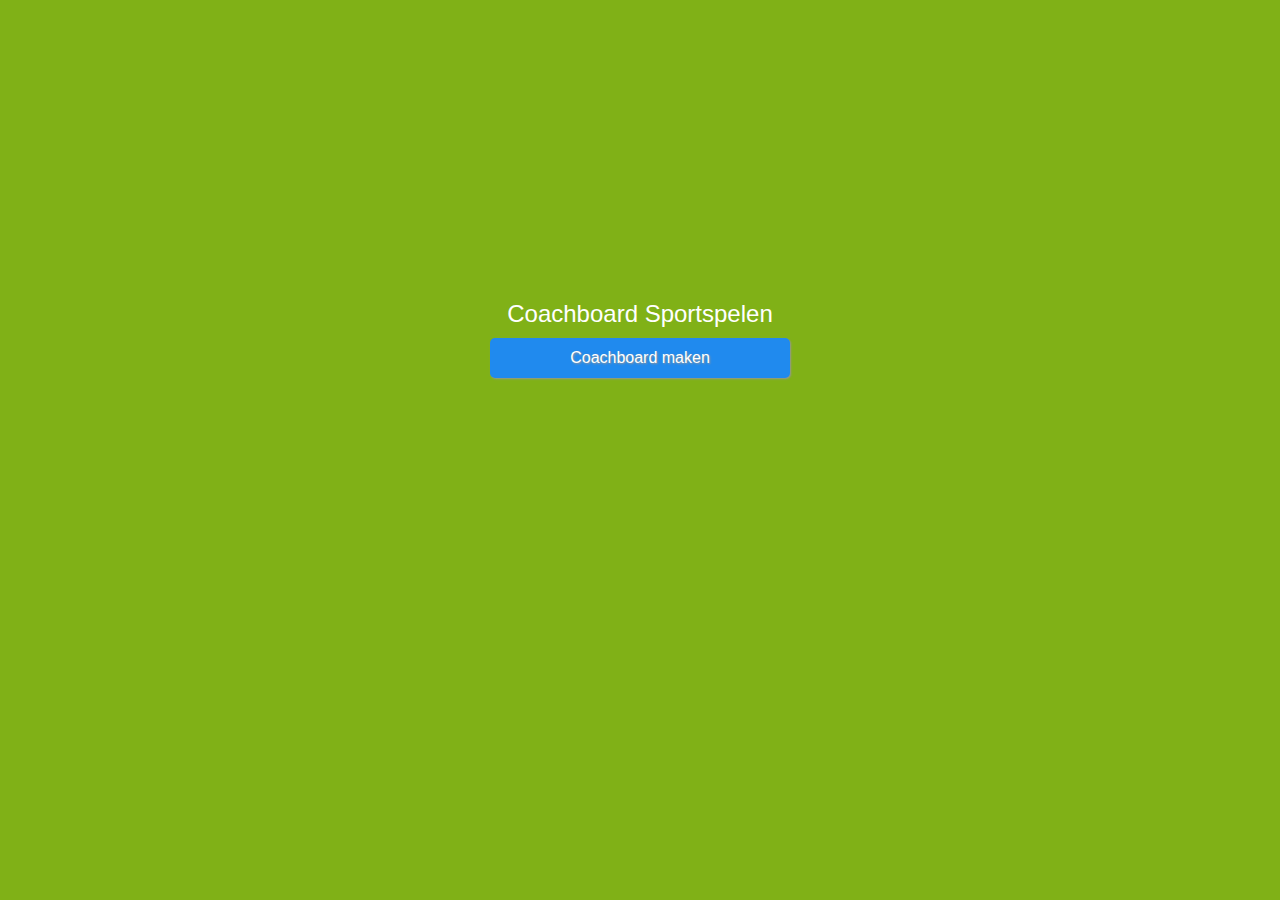
==== index.html @ 2cacf76a "Rework" ====
<!DOCTYPE html>
<html>
    <head>
        <meta charset="utf-8" />
        <meta name="format-detection" content="telephone=no" />
        <!-- WARNING: for iOS 7, remove the width=device-width and height=device-height attributes. See https://issues.apache.org/jira/browse/CB-4323 -->
        <meta name="viewport" content="user-scalable=no, initial-scale=1, maximum-scale=1, minimum-scale=1, width=device-height, height=device-width, target-densitydpi=device-dpi" />
        <link rel="stylesheet" type="text/css" href="css/index.css" />
        <script type="text/javascript" src="js/cordova.js"></script>
        <script type="text/javascript" src="js/raakstorage.js"></script>
        <script type="text/javascript" src="js/index.js"></script>

       
        <title>Coachboard Sportspelen</title>
    </head>
    <body>
        <!--<canvas id="screen"></canvas>-->        
            <!--<button class="button" onclick="location.href='spelselecteren.html';">Coachboard maken</button>-->
            <div class="container">
                <h1>Coachboard Sportspelen</h1>
                <a href="spelselecteren.html" class="button nextButton">Coachboard maken</a>  
                
                <!--<a href="spelselecteren.html" class="button nextButton">Coachboard laden</a>-->
            </div>      
    </body>
</html>
---- css/index.css ----
/*
 * Licensed to the Apache Software Foundation (ASF) under one
 * or more contributor license agreements.  See the NOTICE file
 * distributed with this work for additional information
 * regarding copyright ownership.  The ASF licenses this file
 * to you under the Apache License, Version 2.0 (the
 * "License"); you may not use this file except in compliance
 * with the License.  You may obtain a copy of the License at
 *
 * http://www.apache.org/licenses/LICENSE-2.0
 *
 * Unless required by applicable law or agreed to in writing,
 * software distributed under the License is distributed on an
 * "AS IS" BASIS, WITHOUT WARRANTIES OR CONDITIONS OF ANY
 * KIND, either express or implied.  See the License for the
 * specific language governing permissions and limitations
 * under the License.
 */
* {
    -webkit-tap-highlight-color: rgba(0,0,0,0); /* make transparent link selection, adjust last value opacity 0 to 1.0 */
    -webkit-touch-callout: none;
    -webkit-user-select: none;
    user-select: none;
    box-sizing: border-box;
}
::-webkit-scrollbar {
      width: 15px;
}
::-webkit-scrollbar-track {
      background-color: #E4E4E4;
} /* the new scrollbar will have a flat appearance with the set background color */
::-webkit-scrollbar-thumb {
      background-color: rgba(0, 0, 0, 0.2);
} /* this will style the thumb, ignoring the track */
::-webkit-scrollbar-button {
      background-color: #ccc;
} /* optionally, you can style the top and the bottom buttons (left and right for horizontal bars) */
::-webkit-scrollbar-corner {
      background-color: black;
}
body {
    -webkit-text-size-adjust: none;             /* prevent webkit from resizing text to fit */
    background-color:#80b117;
    font-family:'HelveticaNeue-Light', 'HelveticaNeue', Helvetica, Arial, sans-serif;
    margin:0px;
    padding:0px;
    
}

h1 {
    font-size:24px;
    font-weight:normal;
    margin:0px;
    overflow:visible;
    padding:0px;
    text-align:center;
    color: white;
}

.event {
    border-radius:4px;
    -webkit-border-radius:4px;
    color:#FFFFFF;
    font-size:12px;
    margin:0px 30px;
    padding:2px 0px;
}

.event.listening {
    background-color:#333333;
    display:block;
}

.event.received {
    background-color:#4B946A;
    display:none;
}

@keyframes fade {
    from { opacity: 1.0; }
    50% { opacity: 0.4; }
    to { opacity: 1.0; }
}
 
@-webkit-keyframes fade {
    from { opacity: 1.0; }
    50% { opacity: 0.4; }
    to { opacity: 1.0; }
}
 
.blink {
    animation:fade 3000ms infinite;
    -webkit-animation:fade 3000ms infinite;
}
span {
    display: block;
    width: 300px;
    text-align:center;
    font-size:32px;
}
select {   
    display: block;
    border: none;
    text-align: center;
    margin-top: 15px;
    font-size:28px;
    width:300px;
}

.container{
    position: absolute;
    margin: 0 auto;
    width: 300px;
    height: 200px;
    top: 50%;
    left: 50%;
    margin-left: -150px;
    margin-top: -150px; 
}

a {
        background: -webkit-gradient(linear, left top, left bottom, color-stop(0%,rgba(0,0,0,0.1)), color-stop(100%,rgba(0,0,0,0.3)));
        background: -webkit-linear-gradient(top, rgba(0,0,0,0.1) 0%,rgba(0,0,0,0.3) 100%);
        background: linear-gradient(to bottom, rgba(0,0,0,0.1) 0%,rgba(0,0,0,0.3) 100%);
        -webkit-tap-highlight-color: rgba(0,0,0,0);
        -webkit-user-drag: none;
        text-decoration: none;
        -webkit-user-select: none !important;        
}
a.tapped {
       background: rgba(32,138,238,.5);
        text-shadow: 0 -1px rgba(255,255,255,0.5);
}

.button {
    display: inline-block;
    padding: 5px;
    background: #208aee;
    color: #fff;
    text-shadow: 1px 1px 2px rgba(150, 150, 150, 1);
    text-align: center;
    padding: 10px 15px;
    border-radius: 5px;
    border: 1px solid rgba(32,138,238,.5);
    box-shadow: 1px 1px 2px rgba(150,150,150,1);
}
.button .cm {
    width: 100%;
}
.nextButton
{
    width: 300px;
    margin-top: 10px;
}  


.clearButto {
    padding: 20px;      
    height: 20px;
    line-height: 0px;
    
    text-decoration: none;
    color: #444;
    font-weight: bold;
    text-shadow: 0 1px #FFF;
    border-radius: 2px;
    right:20px;
    top:20px;
        
}
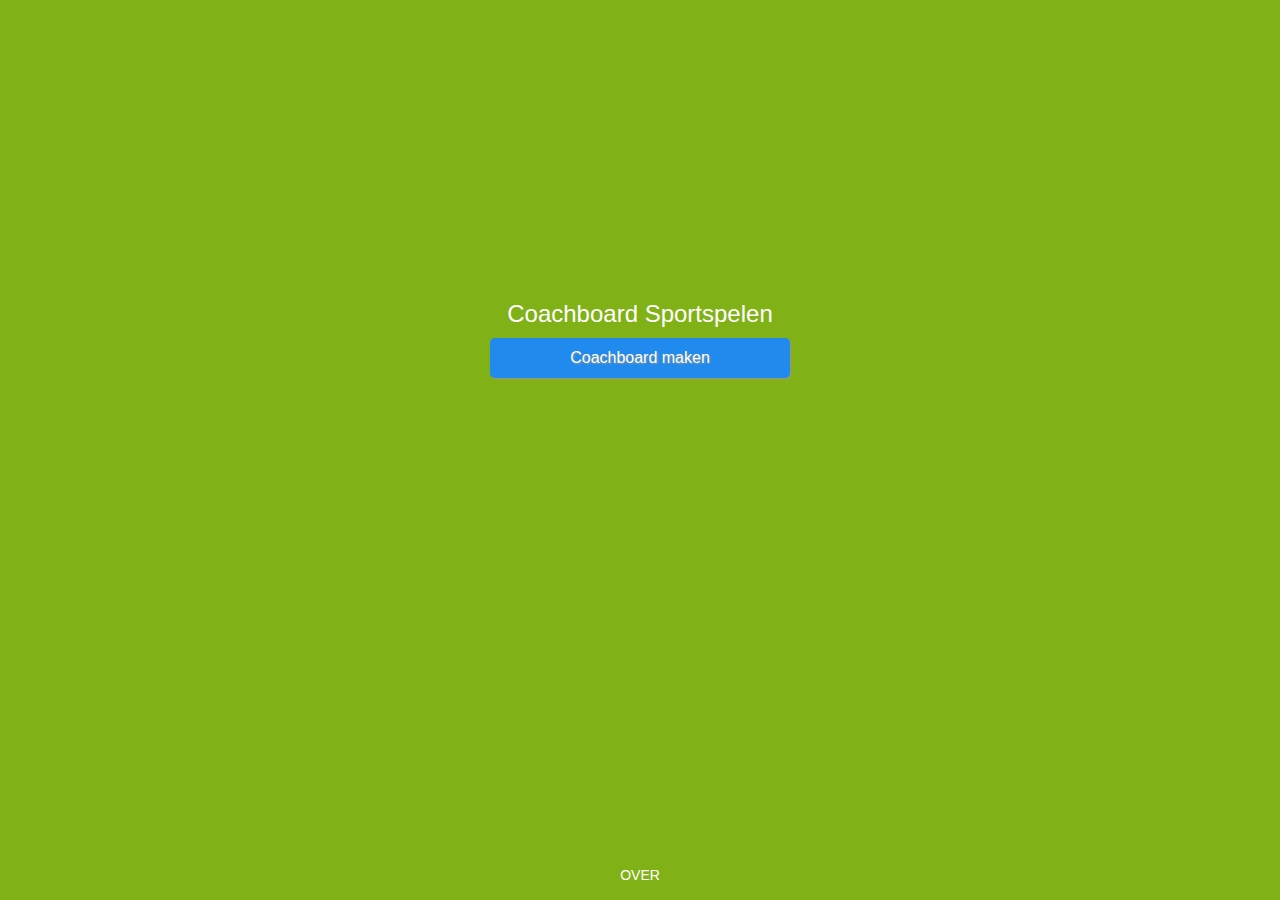
==== commit 76129346: "About added" ====
--- a/index.html
+++ b/index.html
@@ -21,6 +21,9 @@
                 <a href="spelselecteren.html" class="button nextButton">Coachboard maken</a>  
                 
                 <!--<a href="spelselecteren.html" class="button nextButton">Coachboard laden</a>-->
-            </div>      
+            </div>
+            <div class="about">
+                <a href="#" class="linkAbout" onClick="showAbout()">over</a>
+            </div>
     </body>
 </html>
--- a/css/index.css
+++ b/css/index.css
@@ -22,6 +22,9 @@
     -webkit-user-select: none;
     user-select: none;
     box-sizing: border-box;
+}
+.hide {
+    display: hidden;
 }
 ::-webkit-scrollbar {
       width: 15px;
@@ -153,18 +156,19 @@
     margin-top: 10px;
 }  
 
+.about {
+    position: absolute; 
+    bottom: 0; 
+    text-align: center;
+    left: 50%;
+    margin-left: -50px;
+    width: 100px;
+    margin-bottom: 15px;
+    font-size: 20px;
+}
 
-.clearButto {
-    padding: 20px;      
-    height: 20px;
-    line-height: 0px;
-    
-    text-decoration: none;
-    color: #444;
-    font-weight: bold;
-    text-shadow: 0 1px #FFF;
-    border-radius: 2px;
-    right:20px;
-    top:20px;
-        
-}      +.linkAbout {
+    color: white;
+    background: none;
+    font-variant: small-caps;
+}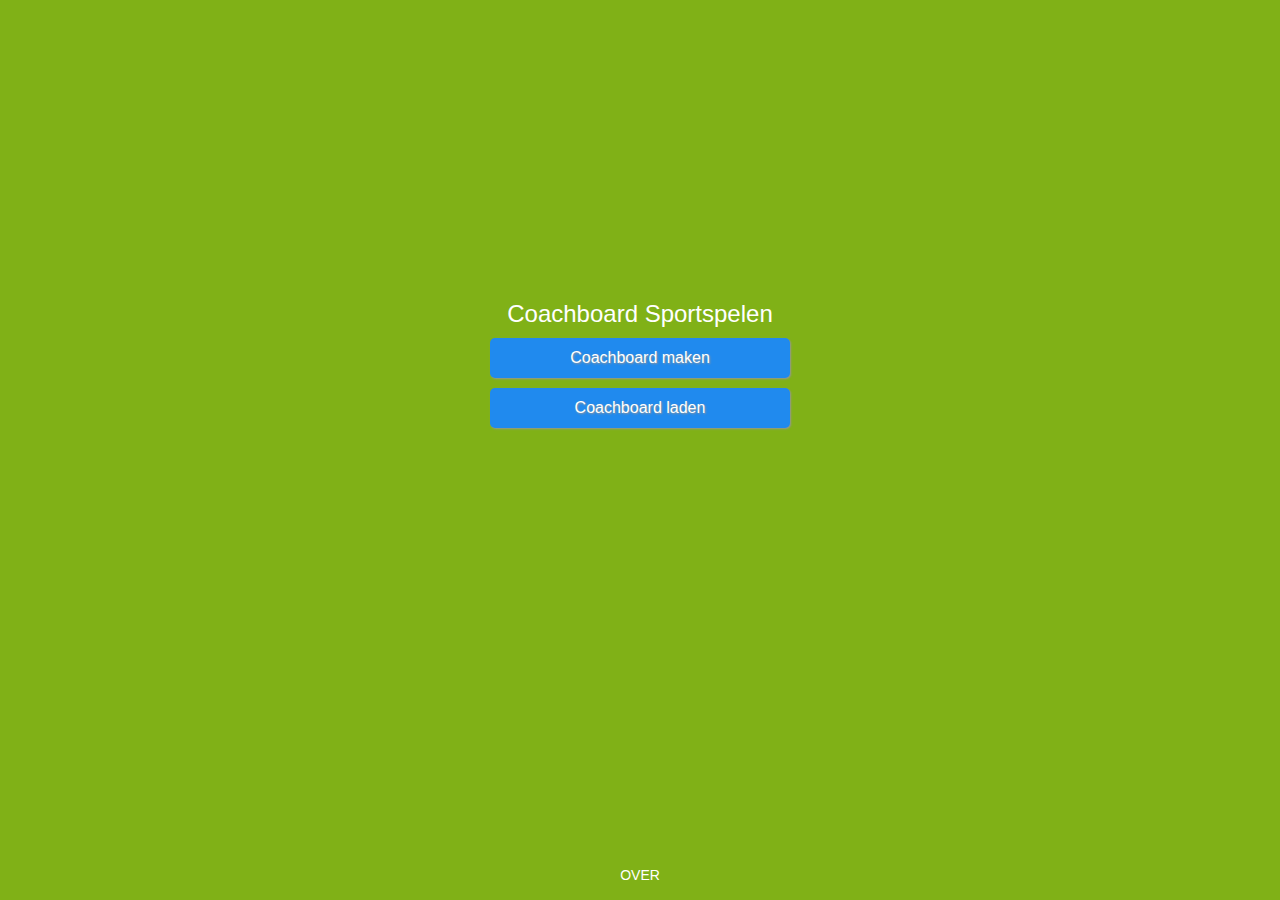
==== commit c3b88d02: "laden" ====
--- a/index.html
+++ b/index.html
@@ -6,7 +6,7 @@
         <!-- WARNING: for iOS 7, remove the width=device-width and height=device-height attributes. See https://issues.apache.org/jira/browse/CB-4323 -->
         <meta name="viewport" content="user-scalable=no, initial-scale=1, maximum-scale=1, minimum-scale=1, width=device-height, height=device-width, target-densitydpi=device-dpi" />
         <link rel="stylesheet" type="text/css" href="css/index.css" />
-        <script type="text/javascript" src="js/cordova.js"></script>
+        <script type="text/javascript" src="cordova.js"></script>
         <script type="text/javascript" src="js/raakstorage.js"></script>
         <script type="text/javascript" src="js/index.js"></script>
 
@@ -19,11 +19,12 @@
             <div class="container">
                 <h1>Coachboard Sportspelen</h1>
                 <a href="spelselecteren.html" class="button nextButton">Coachboard maken</a>  
-                
-                <!--<a href="spelselecteren.html" class="button nextButton">Coachboard laden</a>-->
+                <a href="spelladen.html" class="button nextButton">Coachboard laden</a>  
+               
+                 <!--<a href="spelselecteren.html" class="button nextButton">Coachboard laden</a>-->
             </div>
             <div class="about">
-                <a href="#" class="linkAbout" onClick="showAbout()">over</a>
+                <a href="#" class="linkAbout" onClick="showAbout(); return false;">over</a>
             </div>
     </body>
 </html>
--- a/css/index.css
+++ b/css/index.css
@@ -24,7 +24,36 @@
     box-sizing: border-box;
 }
 .hide {
-    display: hidden;
+    display: none;
+}
+/* BLinking */
+@-webkit-keyframes recBlink {
+    0% {background: darkred }
+    50% {background: #208aee}
+}
+.recBlink {
+    -webkit-animation: recBlink 1.7s step-end infinite;
+}
+@-webkit-keyframes playBlink {
+    0% {background: darkgreen }
+    50% {background: #208aee}
+}
+.playBlink {
+    -webkit-animation: playBlink .7s step-end infinite;
+}
+input[type=range] {
+    -webkit-appearance: none;
+    //background-color: silver;
+    width: 200px;
+    line-height:30px;
+    vertical-align: center;
+}
+input[type="range"]::-webkit-slider-thumb {
+    -webkit-appearance: none;
+    background-color: #666;
+    opacity: 0.5;
+    width: 20px;
+    height: 30px;
 }
 ::-webkit-scrollbar {
       width: 15px;
@@ -79,22 +108,6 @@
     display:none;
 }
 
-@keyframes fade {
-    from { opacity: 1.0; }
-    50% { opacity: 0.4; }
-    to { opacity: 1.0; }
-}
- 
-@-webkit-keyframes fade {
-    from { opacity: 1.0; }
-    50% { opacity: 0.4; }
-    to { opacity: 1.0; }
-}
- 
-.blink {
-    animation:fade 3000ms infinite;
-    -webkit-animation:fade 3000ms infinite;
-}
 span {
     display: block;
     width: 300px;
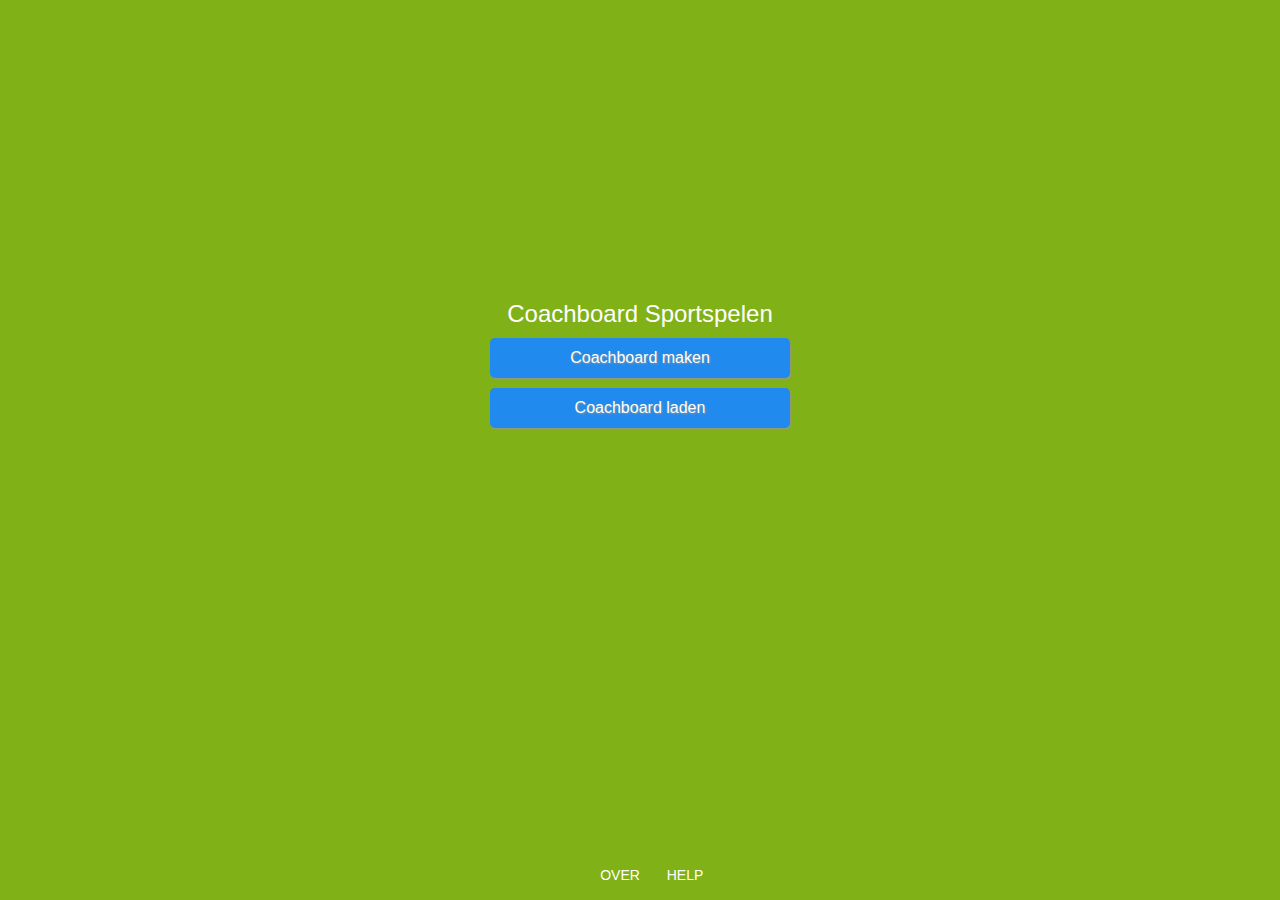
==== commit 6987dc8d: "help venster added" ====
--- a/index.html
+++ b/index.html
@@ -1,3 +1,4 @@
+<!-- Authors : Robbert Stevens S1050385, Michael Stevens S1049275, Tim Lagerburg S1045334 ISM5WTb -->
 <!DOCTYPE html>
 <html>
     <head>
@@ -26,5 +27,9 @@
             <div class="about">
                 <a href="#" class="linkAbout" onClick="showAbout(); return false;">over</a>
             </div>
+            <div class="help">
+                <a href="#" class="linkAbout" onClick="showHelp(); return false;">help</a>
+            </div>
+
     </body>
 </html>
--- a/css/index.css
+++ b/css/index.css
@@ -174,7 +174,18 @@
     bottom: 0; 
     text-align: center;
     left: 50%;
-    margin-left: -50px;
+    margin-left: -70px;
+    width: 100px;
+    margin-bottom: 15px;
+    font-size: 20px;
+}
+
+.help {
+    position: absolute; 
+    bottom: 0; 
+    text-align: center;
+    left: 50%;
+    margin-left: -5px;
     width: 100px;
     margin-bottom: 15px;
     font-size: 20px;
